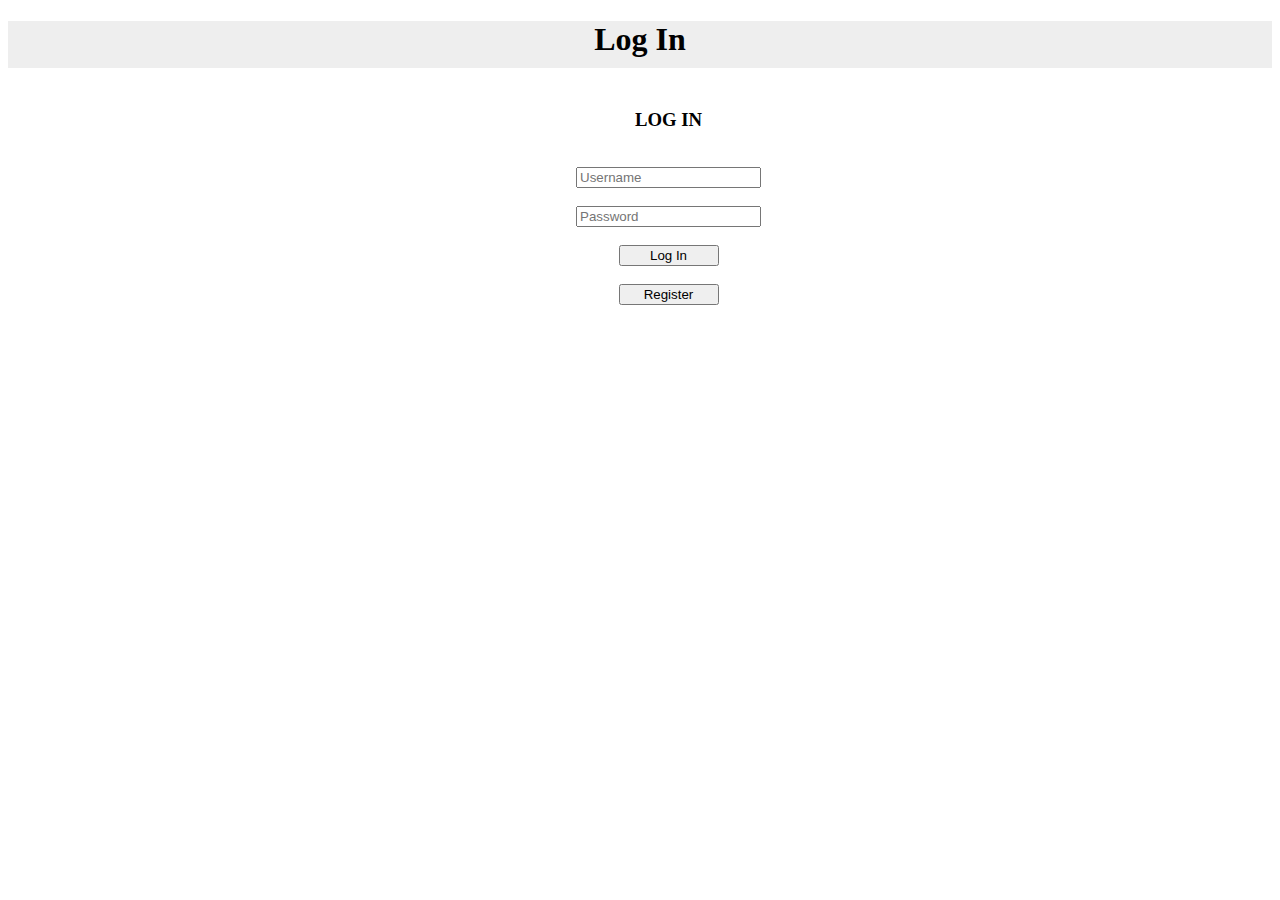
==== Homework03_Website/index.html @ 4e14f886 "Full Login" ====
<!DOCTYPE html>
<html lang="en">
<head>
    <title>Login Clicker</title>
    <meta charset="UTF-8">
    <meta name="viewport" content="width=device-width, initial-scale=1.0">
    <link href="https://cdn.jsdelivr.net/npm/bootstrap@5.3.2/dist/css/bootstrap.min.css" rel="stylesheet" integrity="sha384-T3c6CoIi6uLrA9TneNEoa7RxnatzjcDSCmG1MXxSR1GAsXEV/Dwwykc2MPK8M2HN" crossorigin="anonymous">
    
    <link rel="stylesheet" href="styles.css">
    <script src="scripts.js" type="text/javascript"></script>
</head>
<body onload="indexStart()">
    <h1 class="Header">Log In</h1>
    <div class="LoginOrientation">
        <form action="log_in.php" method="GET">
            <h3>LOG IN</h3>
            <br>
            <input type="text" name="txt_username" placeholder="Username">
            <br><br>
            <input type="text" name="txt_password" placeholder="Password">
            <br><br>
            <input type="submit" name="loginButton" value="Log In" class="LoginButtons">
        </form>
        <br>
        <form action="sign_up.html" method="POST">
            <input type="submit" name="registerButton" value="Register" class="LoginButtons" >
        </form>
        <p id="txt_errorDisplay"></p>
    </div>
</body>
</html>
---- Homework03_Website/styles.css ----
.Header
{
    text-align: center;
    background-color: #EEEEEE;
    padding-bottom: 10px;
}

.LoginOrientation
{
    margin: 0;
    position: absolute;
    top: 10%;
    left: 45%;
    text-align: center;
}

.LoginButtons
{
    width: 100px;
}
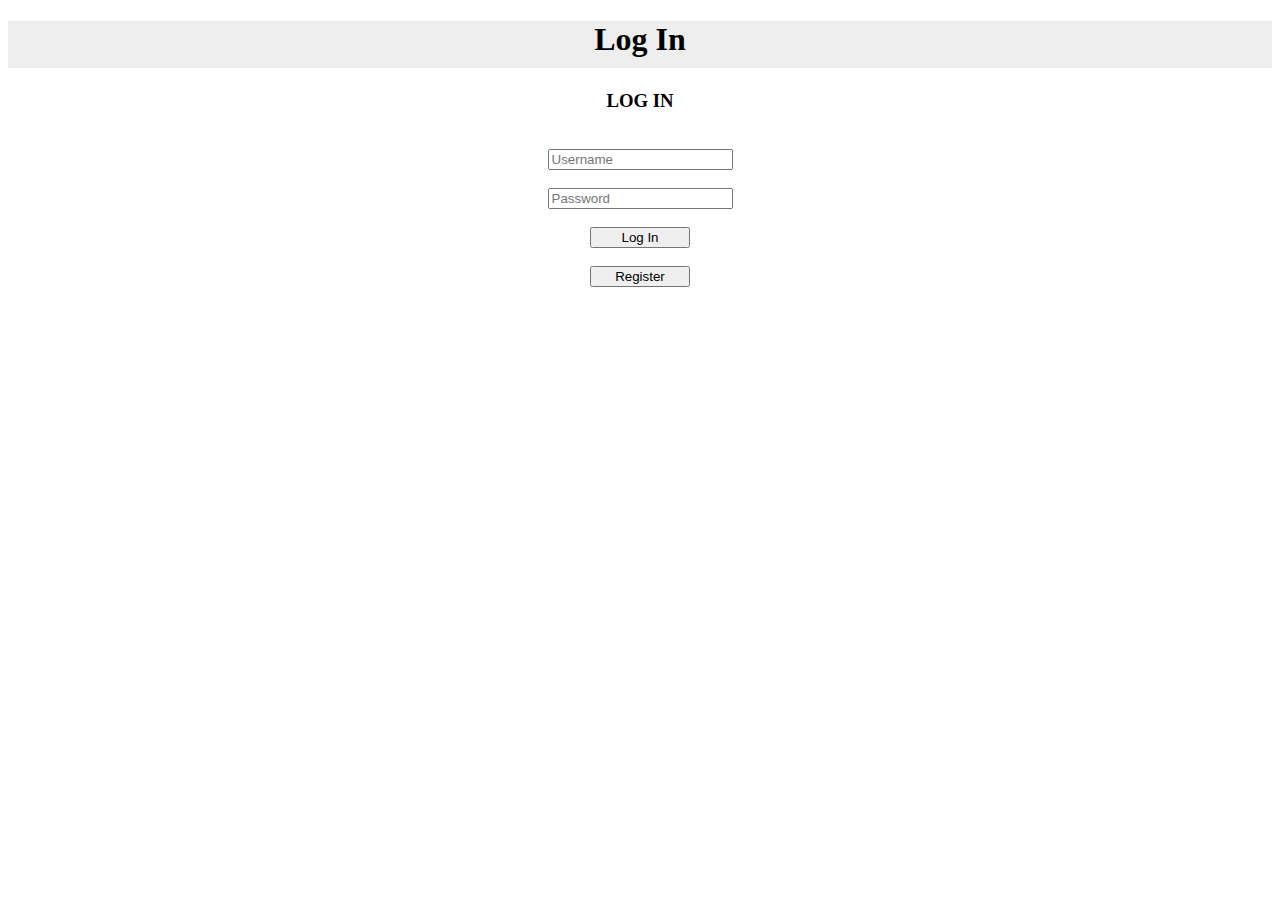
==== commit 999bdde6: "Click Game" ====
--- a/Homework03_Website/index.html
+++ b/Homework03_Website/index.html
@@ -12,7 +12,7 @@
 <body onload="indexStart()">
     <h1 class="Header">Log In</h1>
     <div class="LoginOrientation">
-        <form action="log_in.php" method="GET">
+        <form action="log_in.php" method="post">
             <h3>LOG IN</h3>
             <br>
             <input type="text" name="txt_username" placeholder="Username">
--- a/Homework03_Website/styles.css
+++ b/Homework03_Website/styles.css
@@ -7,14 +7,15 @@
 
 .LoginOrientation
 {
-    margin: 0;
-    position: absolute;
-    top: 10%;
-    left: 45%;
     text-align: center;
 }
 
 .LoginButtons
 {
     width: 100px;
+}
+
+#table_highscores table,th,td
+{
+    border: 1px solid black;;
 }